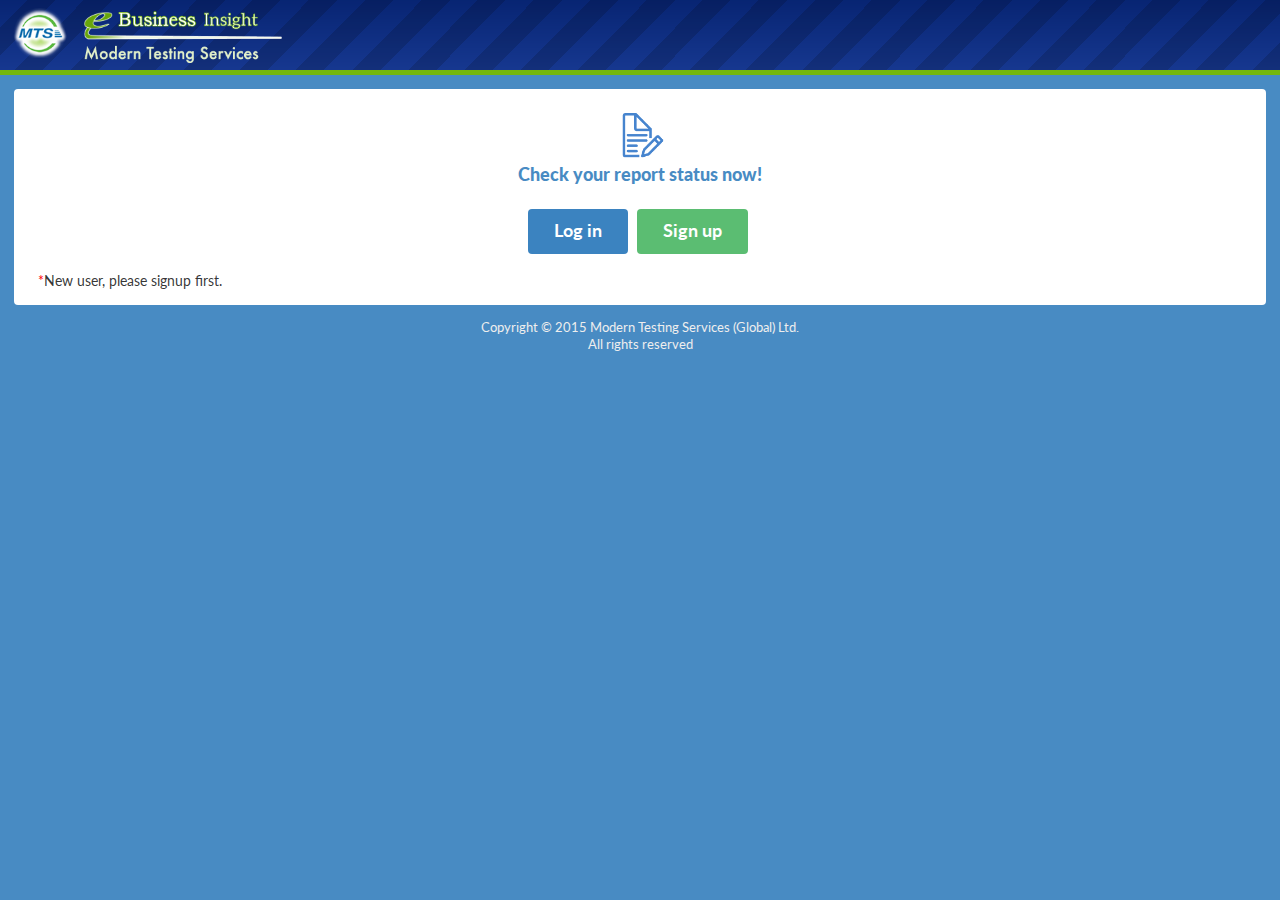
==== factory_login_selectdate.html @ 68b84e8a "added network error message" ====
<!DOCTYPE html>
<html>
<head>
	<meta http-equiv="Content-Type">
    <meta charset="utf-8">
	<title></title>
	<meta name="viewport" content="width=device-width, initial-scale=1">
	<link rel="stylesheet" href="css/style.css">
	<link rel="stylesheet" href="css/semantic.css">	
	<link rel="stylesheet" href="css/bootstrap-datetimepicker.min.css">
	<script type="text/javascript" src="backfix.min.js"></script>
	<script src="http://ajax.googleapis.com/ajax/libs/jquery/1.10.1/jquery.min.js"></script>
	<script type="text/javascript" src="js/jquery.noty.packaged.min.js"></script>	
	<style>		
	#datepicker_from, #datepicker_to {
	    background: white url(img/CalendarIconsSmallRed.png) right no-repeat;
	    padding-right: 20px;		
	}
	.fixed-dialog{
	  position: fixed;
	  top: 50px;
	  left: 50px;
	}	
	</style>
	<script type="text/javascript">
		function getUrlVars()
		{
			var vars = [], hash;
			var hashes = window.location.href.slice(window.location.href.indexOf('?') + 1).split('&');
			for(var i = 0; i < hashes.length; i++)
			{
				hash = hashes[i].split('=');
				vars.push(hash[0]);
				vars[hash[0]] = hash[1];
			}
			return vars;
		}
		bajb_backdetect.OnBack = function()
			{
				localStorage.clear();
				window.location="index.html";
				//return false;
			}
		var isLogin = localStorage.getItem('loggedin');			
			  if(!isLogin){
				$('#logout_txt').hide();
				window.location="index.html";
				//return false;
			}
        
		var client_id;
		var Client_Name;
		var search_report_no;
		var from_date;
		var to_date;
		var checkbox_value;
		var vendor_or_manufacture_id;
		var radio_search_value = "report_search"; //for storing value for selected search type i.e. date or report no
		var radio_client_vendor = "Client"; //stores value for selected client type i.e. client, vendor etc.
		var vendor_or_manufacture_type;
		var ddl_Vendor_Manufacture_value;
		$( document ).ready(function() {			
			//prevent screen bouncing
			var xStart, yStart = 0; 
			document.addEventListener('touchstart',function(e) {
				xStart = e.touches[0].screenX;
				yStart = e.touches[0].screenY;
			});
			 
			document.addEventListener('touchmove',function(e) {
				var xMovement = Math.abs(e.touches[0].screenX - xStart);
				var yMovement = Math.abs(e.touches[0].screenY - yStart);
				if((xMovement * 3) > yMovement) {
					e.preventDefault();
				}
			});		
			// End bouncing	
			
			var isLogin = localStorage.getItem('loggedin');			
			  if(!isLogin){
				$('#logout_txt').hide();
				window.location="index.html";
				//return false;
			}		
			
			//Get client drop down value
			$('#ddl_Vendor_Manufacture').on('change', function() {			  
			  ddl_Vendor_Manufacture_value = this.value;
			  
			})
			
			//show n hide on selection of date and report number radio button
			$("input[name='search']").click(function () {				
				//hide default drop down			
				$('#ddl_Vendor_Manufacture').hide();  
				//empty date fields by default
				$('#datepicker_from').val(""); 
				$('#datepicker_to').val("");
				//uncheck checkbox by default
				$("input[name='check_sub']:checked").prop('checked', false);
				radio_search_value = $(this).val();
				if(radio_search_value == 'date_search'){
					$('#report_result').hide();
					$('#no_records').hide();
					//$('input:radio[value=client]').prop('checked', true);					
					$('#lbl_search_by_date').show();
					$('#search_by_date').show();				
					$('#lbl_search_by_report').hide();
					$('#search_by_report').hide();					
				}else{
					$('#report_result').hide();
					default_check_report();
				}				
				if(radio_client_vendor == "" ){
					$('#ddl_div').hide();
				}else{
					$('#ddl_div').show();
				}				
			});
			var IsChecked;
			//show dropdown according to clients,vendors etc. radio button.
			$("input[name='check_sub']").click(function () {
				//hide dropdown by default
				$('#ddl_Vendor_Manufacture').hide();				
				//check if checkbox is clicked
				IsChecked = $("input[name='check_sub']:checked").length > 0;
				//empty dropdown if filled already
				$('#ddl_Vendor_Manufacture').empty();
				$('#report_result').hide();
								
				if(IsChecked == true){
					radio_client_vendor = $(this).val();
					$('#ddl_Vendor_Manufacture').show();
					$('#ddl_div').show();
					get_Vendor_Manufacture("","");
						
				}else{
					$('#ddl_Vendor_Manufacture').hide();
					$('#ddl_div').hide();
					radio_client_vendor = "";
					ddl_Vendor_Manufacture_value = "";
				}					
			});
						
			// get values if user back from report details page
			if(getUrlVars()["clientid"]){
				client_id = getUrlVars()["clientid"];				
			}
			if(getUrlVars()["ClientName"]){
				Client_Name = getUrlVars()["ClientName"];				
			}
			if(getUrlVars()["radio_search_value"]){
				radio_search_value = getUrlVars()["radio_search_value"];				
			}
			if(getUrlVars()["checkbox_value"]){
				checkbox_value = getUrlVars()["checkbox_value"];				
			}	
			if(getUrlVars()["report_number"]){ 
				search_report_no = getUrlVars()["report_number"];					
			}
			if(getUrlVars()["from_date"]){ 
				from_date = getUrlVars()["from_date"];
				$('#datepicker_from').val(from_date);		
			}
			if(getUrlVars()["to_date"]){ 
				to_date = getUrlVars()["to_date"];
				$('#datepicker_to').val(to_date);	
			}
			if(getUrlVars()["vendor_or_manufacture_id"]){ 
				vendor_or_manufacture_id = getUrlVars()["vendor_or_manufacture_id"];				
			}
			if(getUrlVars()["vendor_or_manufacture_type"]){ 
				vendor_or_manufacture_type = getUrlVars()["vendor_or_manufacture_type"];				
			}
			
			//check report number by default
			var radios = $('input:radio[name=search]');
			var vendor_manufector_radios = $('input:checkbox[name=check_sub]');
			if(!getUrlVars()["radio_search_value"]){
				if(radios.is(':checked') === false) {
					radios.filter('[value=report_search]').prop('checked', true);
					default_check_report();
				}
			}else{	//else checked according to data back from detailed report page		
				if(radios.is(':checked') === false && radio_search_value == 'date_search') {
					radios.filter('[value='+radio_search_value+']').prop('checked', true);
					$('#report_result').hide();
					$('#no_records').hide();
					$('input:radio[value=client]').prop('checked', true);					
					$('#lbl_search_by_date').show();
					$('#search_by_date').show();				
					$('#lbl_search_by_report').hide();
					$('#search_by_report').hide();
				//check report radio button if get back from test report page		
				}else if(radios.is(':checked') === false && radio_search_value == 'report_search'){
					radios.filter('[value='+radio_search_value+']').prop('checked', true);					
					default_check_report();
					$('#search_report').val(search_report_no);
				}
				if(vendor_or_manufacture_type == 'c' && vendor_or_manufacture_id != "") { // check vendor or manufacture radio button get back from test report page
					vendor_manufector_radios.filter('[value=Client]').prop('checked', true);					
					$('#ddl_div').show();
					$('#ddl_Vendor_Manufacture').show();
					get_Vendor_Manufacture(vendor_or_manufacture_id,vendor_or_manufacture_type);
					radio_client_vendor = "c";	
				}
			}			
			var SELECT_URL;			
			//get date from back buttn through report details page and display selected data back		
			if((from_date && to_date && radio_client_vendor) || search_report_no){								
				//var date_select_url = "http://online.mts-global.com/lims-app/WebService.asmx/ReportResult?date="+SELECT_DATE+"&clientid="+client_id;
				
				if(radio_search_value == 'report_search'){ 					
					SELECT_URL = "http://14.140.163.70:151/WebService.asmx/ReportResult_Manufacture?searchchoice=report&reportno="+search_report_no+"&datefrom=12/12/1970&clientid="+client_id+"&dateto=12/12/1970&vendor_or_manufacture_type=&CVMid=";
				} else {										
					SELECT_URL = "http://14.140.163.70:151/WebService.asmx/ReportResult_Manufacture?searchchoice=date&reportno=&datefrom="+from_date+"&dateto="+to_date+"&clientid="+client_id+"&vendor_or_manufacture_type="+radio_client_vendor+"&CVMid="+vendor_or_manufacture_id;
				}
				
				$("#loading_txt").show();
				$("#loading_txt").html("<span><img  src='img/ajax-loader3.gif' /> loading... </span>");
				$.ajax({ 
                type: 'GET',
                url: SELECT_URL,              
                success:function (data) {					
					$(data).each(function() {
						$("#loading_txt").hide();						
						if(this.report_status == '0'){
							$('#report_result').hide();
							$('#report_row').html("");
							$('#no_records').show();
							$(".table-container").hide();	
							$('#no_records').html("<span style='color:red'><img src='img/ErrorIcon.gif'/> No Record Found!</span>");
						}else{
							$(".table-container").show();
							$('#report_result').show();
							$('#no_records').hide();
							$('#no_records').html("");
							if(this.Result == null){
								this.Result = "In process";								
							}
							if(this.issuedate == null){
								this.issuedate = "N/A";								
							}
							if(this.duedate == null){
								this.duedate = "N/A";
							}
							if(this.Result == 'FAIL'){
								this.Result = "<font color=red>"+this.Result+"</font>";
							}
							var ROW;
							if(this.Status == 'OPEN'){
								ROW = "<tr style='background-color:#FFFF99;'><td style='text-align:left;width:35%'><a href='reports_detailed.html?report_no="+this.Report_Number+"&clientname="+Client_Name+"&clientid="+client_id+"&from_date="+from_date+"&to_date="+to_date+"&vendor_or_manufacture_type="+radio_client_vendor+"&vendor_or_manufacture_id="+vendor_or_manufacture_id+"&radio_search_value="+radio_search_value+"&checkbox_value="+checkbox_value+"'>"+this.Report_Number+"</a><br/>"+this.Result+"</td><td style='text-align:left;width:40%'>"+this.duedate+"<br/>"+this.issuedate+"</td><td style='text-align:left;width:25%'>"+this.Status+"</td></tr>"
							}else if(this.Status == 'ON HOLD'){								
								$('#dialog').attr('title',this.Hold_Reason);	
								//var numberreport = this.Report_Number;
								//var report = numberreport.slice(0, numberreport.lastIndexOf("-"));
								this.Status = "<a onclick=show_popup('"+this.Report_Number+"')>"+this.Status+"</a>";
								ROW = "<tr style='background-color:#FFB8B8;'><td style='text-align:left;width:35%'><a onclick=show_popup('"+this.Report_Number+"')>"+this.Report_Number+"</a><br/>"+this.Result+"</td><td style='text-align:left;width:40%'>"+this.duedate+"<br/>"+this.issuedate+"</td><td style='text-align:left;width:25%'>"+this.Status+"<br/><div id=dialog_" + this.Report_Number + " class=dialog style=display:none>Reason:<p id=hold_reason_"+this.Report_Number+">"+this.Hold_Reason+"</p>Description:<p id=hold_desc_"+this.Report_Number+">"+this.Hold_Desc+"</p></div></td></tr>";
							}else if(this.Status == 'CLOSED'){
								this.Status = 'CLOSE';
								ROW = "<tr class='positive'><td style='text-align:left;width:35%'><a href='reports_detailed.html?report_no="+this.Report_Number+"&clientname="+Client_Name+"&clientid="+client_id+"&from_date="+from_date+"&to_date="+to_date+"&vendor_or_manufacture_type="+radio_client_vendor+"&vendor_or_manufacture_id="+vendor_or_manufacture_id+"&radio_search_value="+radio_search_value+"&checkbox_value="+checkbox_value+"'>"+this.Report_Number+"</a><br/>"+this.Result+"</td><td style='text-align:left;width:40%'>"+this.duedate+"<br/>"+this.issuedate+"</td><td style='text-align:left;width:25%'>"+this.Status+"</td></tr>"
								//ROW = "<tr class='positive'><td style='text-align:left;width:35%'><a href='reports_detailed.html?report_no="+this.Report_Number+"&clientname="+Client_Name+"&clientid="+client_id+"&from_date="+from_date+"&to_date="+to_date+"'>"+this.Report_Number+"</a><br/>"+this.Result+"</td><td style='text-align:left;width:35%'>"+this.duedate+"<br/>"+this.issuedate+"</td><td style='text-align:left;width:30%'>"+this.Status+"</td></tr>"
							}else if(this.Status == 'CANCEL'){
								$('#report_result').hide();
								$('#report_row').html("");
								$('#no_records').show();
								$(".table-container").hide();	
								$('#no_records').html("<span style='color:red'><img src='img/ErrorIcon.gif'/> No Record Found!</span>");
							}														
							$('#report_row').append(ROW);
						}						 
					});                    
                },
				error: function (jqXHR, exception) { 
                   if (jqXHR.status === 0 || exception === 'timeout') {
					  show_alert('Your internet connection is unstable!');
					  $("#loading_txt").hide();	
                   } 
               }
              });
			}
			if(Client_Name != ""){
				var loggedin_as;
				var clientname = decodeURI(Client_Name);
				if(checkbox_value == 'factory'){
					loggedin_as = "Logged in as factory!";
				}
				$('#welcome_txt').html("Welcome <span style=color:blue>"+clientname+"!</span>");
				$('#loggedin_as').html("<span style=color:blue>"+loggedin_as+"</span>");
				$('#logout_txt').show();				
			}			
		 });
		
		function default_check_report(){
			radio_client_vendor = "";
			$('#search_report').val("");
			$('#report_result').hide(); //hide data table if user has already saw some data through date search
			$('#lbl_search_by_report').show();
			$('#search_by_report').show();				
			$('#lbl_search_by_date').hide();
			$('#search_by_date').hide();
			$('#no_records').hide();			
		}
		 
		 //display report details
        function getReportNo(){				
			$(".table-container").hide();			
			$('#report_result').hide();			
			$('#no_records').hide();
			$('#report_row').html("");
			var select_date = $('#datepicker').val();
			var select_date_from = $('#datepicker_from').val();
			var select_date_to = $('#datepicker_to').val();
			search_report_no = $('#search_report').val();
			
			// check validation if date search is applied	
			if(radio_search_value == 'date_search'){
				if(select_date_from == ""){
					//alert("You did not select from date!");
					show_alert('You did not select from date!');
					return false;
				}else if(select_date_to == ""){
					//alert("You did not select to date!");
					show_alert('You did not select to date!');
					return false;
				}
				$( "#datepicker_from" ).datepicker({ dateFormat: 'dd-mm-yy' });
				$( "#datepicker_to" ).datepicker({ dateFormat: 'dd-mm-yy' });			
				var start = $('#datepicker_from').datepicker('getDate')
				var end   = $('#datepicker_to').datepicker('getDate');
				var days;		
				if (start<=end) {
					days   = (end - start)/1000/60/60/24;			
				}else{
					//alert("'From date' should be greater then 'to date'");
					show_alert("'From date' should be greater then 'to date'");
					return false;
				}			
				if(days>=15){
					//alert ("You can select date maximum up to 15 days!");
					show_alert("You can select date maximum up to 15 days!");
					$("#loading_txt").hide();
					$('#datepicker_to').val("");
					$('#datepicker_to').focus();
					return false;				
				}			
			} 
			if(radio_search_value == 'report_search' && search_report_no == ""){ // check validation if report search is applied 				
				//alert("You must enter report number!");
				show_alert("You must enter report number!");
				return false;
			}
			
			//validate drop down for non client selection else client is default
			
			//if(radio_client_vendor == 'Client'){
				 ddl_Vendor_Manufacture_value = $("#ddl_Vendor_Manufacture").val();				
				if(ddl_Vendor_Manufacture_value == 'noselect'){
					var radio_client_str = 'You must select '+radio_client_vendor+ ' name';
					//alert('You must select '+radio_client_vendor+ ' name');
					show_alert(radio_client_str);
					return false;
				}
			//}
			//If click on date search and client drop down select some value
			if(radio_search_value == 'date_search'){
				if(ddl_Vendor_Manufacture_value != '' && ddl_Vendor_Manufacture_value != 'noselect' && ddl_Vendor_Manufacture_value != null){
					radio_client_vendor = "c";
				}else{
					radio_client_vendor = "";
				}
			}			
			var SELECT_URL;
			$("#loading_txt").show();
			$("#loading_txt").html("<span><img  src='img/ajax-loader3.gif' /> loading... </span>"); 				
		   //var date_select_url = "http://online.mts-global.com/lims-app/WebService.asmx/ReportResult?date="+select_date_from+"&clientid="+client_id;
		   
		   if(radio_search_value == 'report_search'){ 
				SELECT_URL = "http://14.140.163.70:151/WebService.asmx/ReportResult_Manufacture?searchchoice=report&reportno="+search_report_no+"&datefrom=12/12/1970&clientid="+client_id+"&dateto=12/12/1970&vendor_or_manufacture_type=&CVMid=";
           } else{							
				//SELECT_URL = "http://14.140.163.70:151/WebService.asmx/ReportResult?searchchoice=date&reportno=&datefrom="+select_date_from+"&dateto="+select_date_to+"&clientid="+client_id+"&vendor_or_manufacture_type="+radio_client_vendor+"&CVMid="+ddl_Vendor_Manufacture_value;
				SELECT_URL = "http://14.140.163.70:151/WebService.asmx/ReportResult_Manufacture?searchchoice=date&reportno=&datefrom="+select_date_from+"&dateto="+select_date_to+"&clientid="+client_id+"&vendor_or_manufacture_type="+radio_client_vendor+"&CVMid="+ddl_Vendor_Manufacture_value;
		   }
			$.ajax({ 
                type: 'GET',
                url: SELECT_URL,              
                  
                success:function (data) {					
					$(data).each(function() {
						$("#loading_txt").hide();						
						if(this.report_status == '0'){
							$('#report_result').hide();
							$('#report_row').html("");
							$('#no_records').show();
							$(".table-container").hide();	
							$('#no_records').html("<span style='color:red'><img src='img/ErrorIcon.gif'/> No Record Found!</span>");
						}else{
							$(".table-container").show();
							$('#report_result').show();
							$('#no_records').hide();
							$('#no_records').html("");
							if(this.Result == null){
								this.Result = "In process";								
							}
							if(this.issuedate == null){
								this.issuedate = "N/A";								
							}
							if(this.duedate == null){
								this.duedate = "N/A";
							}
							if(this.Result == 'FAIL'){
								this.Result = "<font color=red>"+this.Result+"</font>";
							}							
							var ROW;							
							if(this.Status == 'OPEN'){
								ROW = "<tr style='background-color:#FFFF99;'><td style='text-align:left;width:35%'><a href='reports_detailed.html?report_no="+this.Report_Number+"&clientname="+Client_Name+"&clientid="+client_id+"&from_date="+select_date_from+"&to_date="+select_date_to+"&vendor_or_manufacture_type="+radio_client_vendor+"&vendor_or_manufacture_id="+ddl_Vendor_Manufacture_value+"&radio_search_value="+radio_search_value+"&checkbox_value="+checkbox_value+"'>"+this.Report_Number+"</a><br/>"+this.Result+"</td><td style='text-align:left;width:40%'>"+this.duedate+"<br/>"+this.issuedate+"</td><td style='text-align:left;width:25%'>"+this.Status+"</td></tr>"
							}else if(this.Status == 'ON HOLD'){								
								$('#dialog').attr('title',this.Hold_Reason);
								//var numberreport = this.Report_Number;
								//var report = numberreport.slice(0, numberreport.lastIndexOf("-"));
								this.Status = "<a onclick=show_popup('"+this.Report_Number+"')>"+this.Status+"</a>";
								ROW = "<tr style='background-color:#FFB8B8;'><td style='text-align:left;width:35%'><a onclick=show_popup('"+this.Report_Number+"')>"+this.Report_Number+"</a><br/>"+this.Result+"</td><td style='text-align:left;width:40%'>"+this.duedate+"<br/>"+this.issuedate+"</td><td style='text-align:left;width:25%'>"+this.Status+"<br/><div id=dialog_" + this.Report_Number + " class=dialog style=display:none>Reason:<p id=hold_reason_"+this.Report_Number+">"+this.Hold_Reason+"</p>Description:<p id=hold_desc_"+this.Report_Number+">"+this.Hold_Desc+"</p></div></td></tr>";
							}else if(this.Status == 'CLOSED'){
								this.Status = 'CLOSE';
								ROW = "<tr class='positive'><td style='text-align:left;width:35%'><a href='reports_detailed.html?report_no="+this.Report_Number+"&clientname="+Client_Name+"&clientid="+client_id+"&from_date="+select_date_from+"&to_date="+select_date_to+"&vendor_or_manufacture_type="+radio_client_vendor+"&vendor_or_manufacture_id="+ddl_Vendor_Manufacture_value+"&radio_search_value="+radio_search_value+"&checkbox_value="+checkbox_value+"'>"+this.Report_Number+"</a><br/>"+this.Result+"</td><td style='text-align:left;width:40%'>"+this.duedate+"<br/>"+this.issuedate+"</td><td style='text-align:left;width:25%'>"+this.Status+"</td></tr>"
								//ROW = "<tr class='positive'><td style='text-align:left;width:35%'><a href='reports_detailed.html?report_no="+this.Report_Number+"&clientname="+Client_Name+"&clientid="+client_id+"&from_date="+select_date_from+"&to_date="+select_date_to+"'>"+this.Report_Number+"</a><br/>"+this.Result+"</td><td style='text-align:left;width:35%'>"+this.duedate+"<br/>"+this.issuedate+"</td><td style='text-align:left;width:30%'>"+this.Status+"</td></tr>"
							}else if(this.Status == 'CANCEL'){
								$('#report_result').hide();
								$('#report_row').html("");
								$('#no_records').show();
								$(".table-container").hide();	
								$('#no_records').html("<span style='color:red'><img src='img/ErrorIcon.gif'/> No Record Found!</span>");
							}							
							$('#report_row').append(ROW);
							
						}						 
					});                    
                },
				error: function (jqXHR, exception) { 
                   if (jqXHR.status === 0 || exception === 'timeout') {
					  show_alert('Your internet connection is unstable!');
					  $("#loading_txt").hide();	
                   } 
               }
            }); 				
        }
		
		//show pop up dialog for hold on status
		function show_popup(id){
			var REASON =  $("#hold_reason_"+id).html();
			var DESC =  $("#hold_desc_"+id).html();
			var hold_str= "<strong>On Hold Reason:</strong><br/>"+REASON+"<br/><br/><strong>Description:</strong><br/>"+DESC;
			$.noty.closeAll();
				var n = noty({
				text: hold_str,
				buttons: [
					{addClass: 'btn btn-primary', text: 'Ok', onClick: function($noty) {
							$noty.close();
						}
					},					
				],				
			});					
		}
				
		//populate Manufacture and Vendor drop down
        function get_Vendor_Manufacture(Id,client_type){		
			
			if(client_type != "" && client_type == 'c'){
				radio_client_vendor = "Client";
			}			
			$("#loading_txt").html("<span><img  src='img/ajax-loader3.gif' /> loading... </span>");          
		   //var date_select_url = "http://online.mts-global.com/lims-app/WebService.asmx/ReportResult?date="+select_date_from+"&clientid="+client_id;
		   //var URL = "http://14.140.163.70:151/WebService.asmx/Get_Associationed_Name?vendor_or_manufacture_type="+radio_client_vendor+"&client_id="+client_id;
			var URL = "http://14.140.163.70:151/WebService.asmx/Get_client_Name_Manufacture?vendor_or_manufacture_type=Manufacture&client_id="+client_id;;
            $.ajax({ 
                type: 'GET',
                url: URL,  
                  
                success:function (data) {					
					$(data).each(function() {					
						var select_index;
						if(this.no_client != '1'){
							if($.trim(this.Client_id) == $.trim(Id)){
								select_index =	"selected=selected";
							}else{
								select_index = " ";
							}
							
							var options = "<option value='"+$.trim(this.Client_id)+"' "+select_index+">"+this.client+"</option>";
							$(options).appendTo('#ddl_Vendor_Manufacture');
						}else{
							//alert("No Data Found!");
							show_alert('No Data Found!');
							return false;
						};						
					});
					if(Id == ""){						
						var option = "<option selected='selected' value='noselect'>select</option>";
						$(option).appendTo('#ddl_Vendor_Manufacture');	
					}					
                },
				error: function (jqXHR, exception) { 
                   if (jqXHR.status === 0 || exception === 'timeout') {
					  show_alert('Your internet connection is unstable!');
					  $("#loading_txt").hide();	
                   } 
               }
            });        
        }
		//show alert messages
		function show_alert(msg){				
			$.noty.closeAll();
				var n = noty({
				text: msg,
				buttons: [
					{addClass: 'btn btn-primary', text: 'Ok', onClick: function($noty) {
							$noty.close();								
						}
					},					
				],				
			});			
		}
		function logout(){
			localStorage.clear();
		}		
    </script>
</head>
<body>
	<header>
		<figure>
			<a href=""><img src="img/mts.png" alt=""/></a>
		</figure>
	</header>
	<main>
		<div class="container">
			<a href="index.html"><div style="float:right" id="logout_txt" onclick="logout();" style="display:none">Logout!</div></a><br/>
			<div style="float:right" id="welcome_txt"></div></br>
			<div id="loggedin_as" style="float:right"></div>
			<div class="align-center">
				<div class="ui warning form">
				    <div class="field">							
				    	<br/><input type="radio" name="search" value="report_search"/>&nbsp;Report Number
						&nbsp;<input type="radio" name="search" value="date_search"/>&nbsp;Date Range
						 <br/><br/>
						<label for="" id="lbl_search_by_date" style="display:none">Enter date to search reports...</label>
						<div class="ui action input-append date" id="search_by_date" style="display:none">
							<div style=" text-align: left;font-size: 1rem;">
							  <label for="">From:</label>&nbsp;<input type="text" id="datepicker_from" readonly>&nbsp;
							  <label for="">To:</label>&nbsp;<input type="text" id="datepicker_to" readonly>						  
							</div><br/>
							<div style="text-align: left;line-height:0.9;">
							  <input type="checkbox" name="check_sub" value="Client"/>&nbsp;&nbsp;Client
							  <!--&nbsp;&nbsp;<input type="radio" name="check_sub" value="Vendor"/>&nbsp;Vendor
							  &nbsp;&nbsp;<input type="radio" name="check_sub" value="Manufacture"/>&nbsp;Manufacturer-->	
							  <br/>
							</div>
							<br/>
							<div class="ui action input-append date" id="ddl_div" style="display:none">								
								<select id="ddl_Vendor_Manufacture"></select>
							</div>
						</div>	
						<br/>						
						<label for="" id="lbl_search_by_report">Enter report number to search reports...</label>
						<div class="ui action input input-append date" id="search_by_report">
							<input type="text" id="search_report">
						</div>						
						<br/>
						<div class="ui green button" onclick="getReportNo();" id="search_btn" >Search</div>
				    </div>
				</div>
				<div id="dialog" class="dialog" title="" style="display:none">
					<p id="hold_desc"></p>
				</div>
				<div id="loading_txt" style="display:none"></div>
				<div id="no_records" style="display:none">
				</div>				
				<table class="ui unstackable table" id="report_result" style="display:none">
				  <thead>
				    <tr>
				      <th><div id="report_no">Report No.<br/>Result</div></th>
					  <th>Est.Issue Date<br/>Logout Date</th>					
				      <th>Report<br/>Status</th>					  
				    </tr>
				  </thead>
				  <tbody id="report_row">			   	   
				  </tbody>
				   <input type="hidden" id="reloadValue" value="">
				</table>				
			</div>
		</div>
	</main>
	<footer><p class="align-center text-muted">Copyright &copy; 2015 Modern Testing Services (Global) Ltd. <br>All rights reserved</p></footer>
	
	<script src="js/semantic.js"></script>
	<script src="js/bootstrap.min.js"></script>
	<script src="js/bootstrap-datepicker.js"></script>
	<script>
		$(function() {		     
			 $("#datepicker_from,#datepicker_to").datepicker({								
				autoclose: true,
				todayHighlight: true,
				orientation: 'top',
				dateFormat: 'dd-mm-yy',	
					
			});
		  });
	</script>
</body>
</html>
---- css/style.css ----
body{
	background: #488BC3 !important;
	overflow-x: hidden;
}

header{
	background: url(../img/blue-stripes.png);
	width: 100%;
	height: 75px;
	border-bottom: 5px #74B70E solid;
	padding: 0;
	margin: 0;
}

header > figure{
	margin: 0
}

footer{
	font-size: 13px;
}

header > figure img{
	min-width: 200px;
	max-width: 100%;
	height: 60px;
	margin: 3px 10px;
}

.container{
	background: #fff;
	padding: 1em; 
	margin: 1em;
	-webkit-border-radius: 4px;
	-moz-border-radius: 4px;
	border-radius: 4px;
}

@media all and (min-width: 480px) and (max-width: 800px){
	.container.select-date{
		padding: 1em 1em 5em;
	}
}

.ui.stackable.grid{
	margin-left: 0 !important;
	margin-right: 0 !important;
}

#report-icon{
	width: 50px;
	margin: 10px auto;
	display: block;
}

#reports{
	font-size: 18px;
	font-weight: 900;
	color: #488BC3;
	line-height: 0;
	padding: 5px;
	margin-bottom: 30px;
}

.text-center{
	text-align: center;
}

.text-muted{
	color: #eee
}

.ui.button a{
	color: #fff;
}

.ui.action.input.input-append.date {
	font-size: 1.25rem;
}

.ui.form .field > label{
	text-align: left;
	font-size: 16px !important;
	padding-bottom: 5px;
}

.align-center{
	margin: 0 auto;
	text-align: center;
	display: block;
	width: 100%;
}

footer{
	padding: 0
}
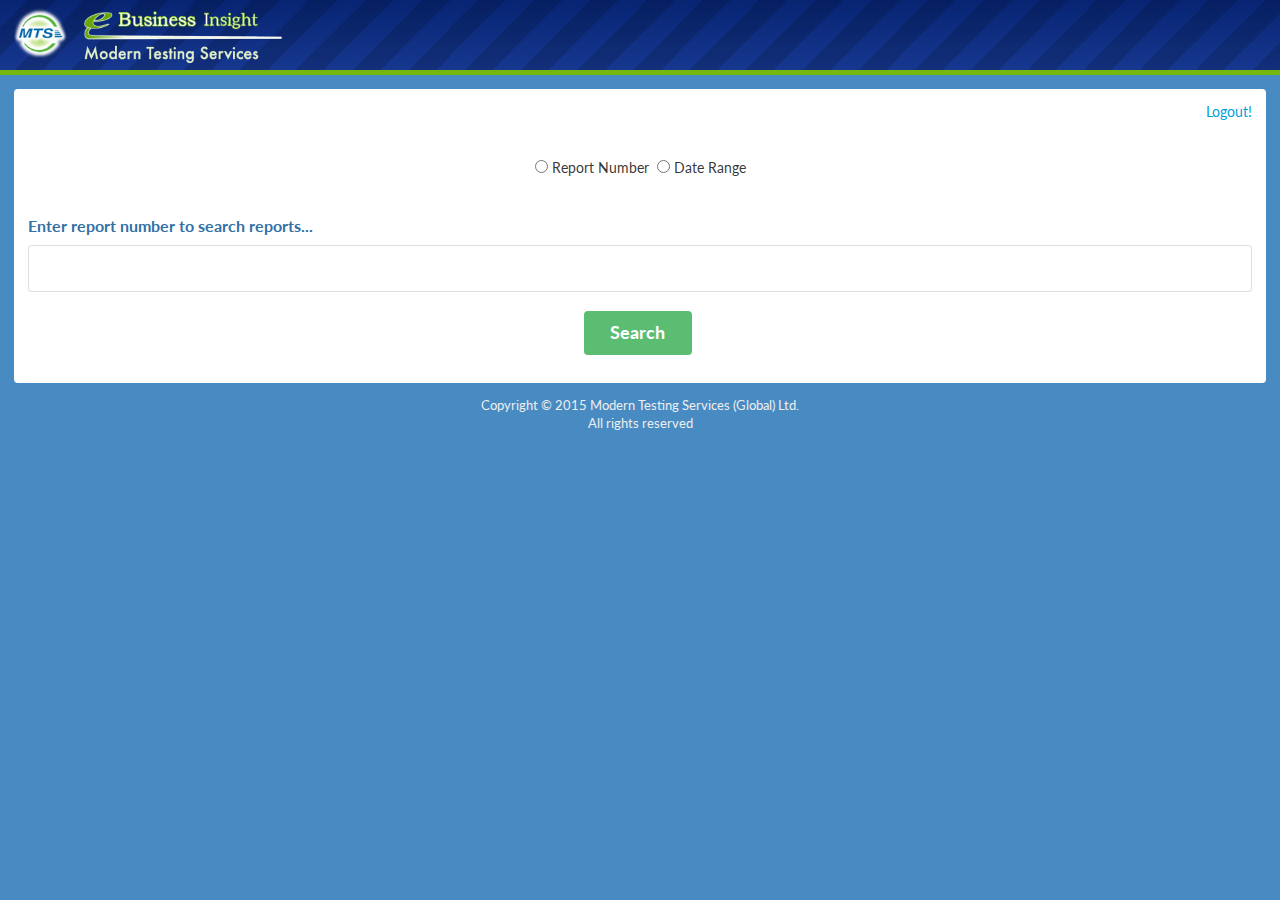
==== commit f7f231d0: "added top margin to remove status bar" ====
--- a/factory_login_selectdate.html
+++ b/factory_login_selectdate.html
@@ -23,6 +23,7 @@
 	}	
 	</style>
 	<script type="text/javascript">
+		document.body.style.marginTop = "20px";
 		function getUrlVars()
 		{
 			var vars = [], hash;
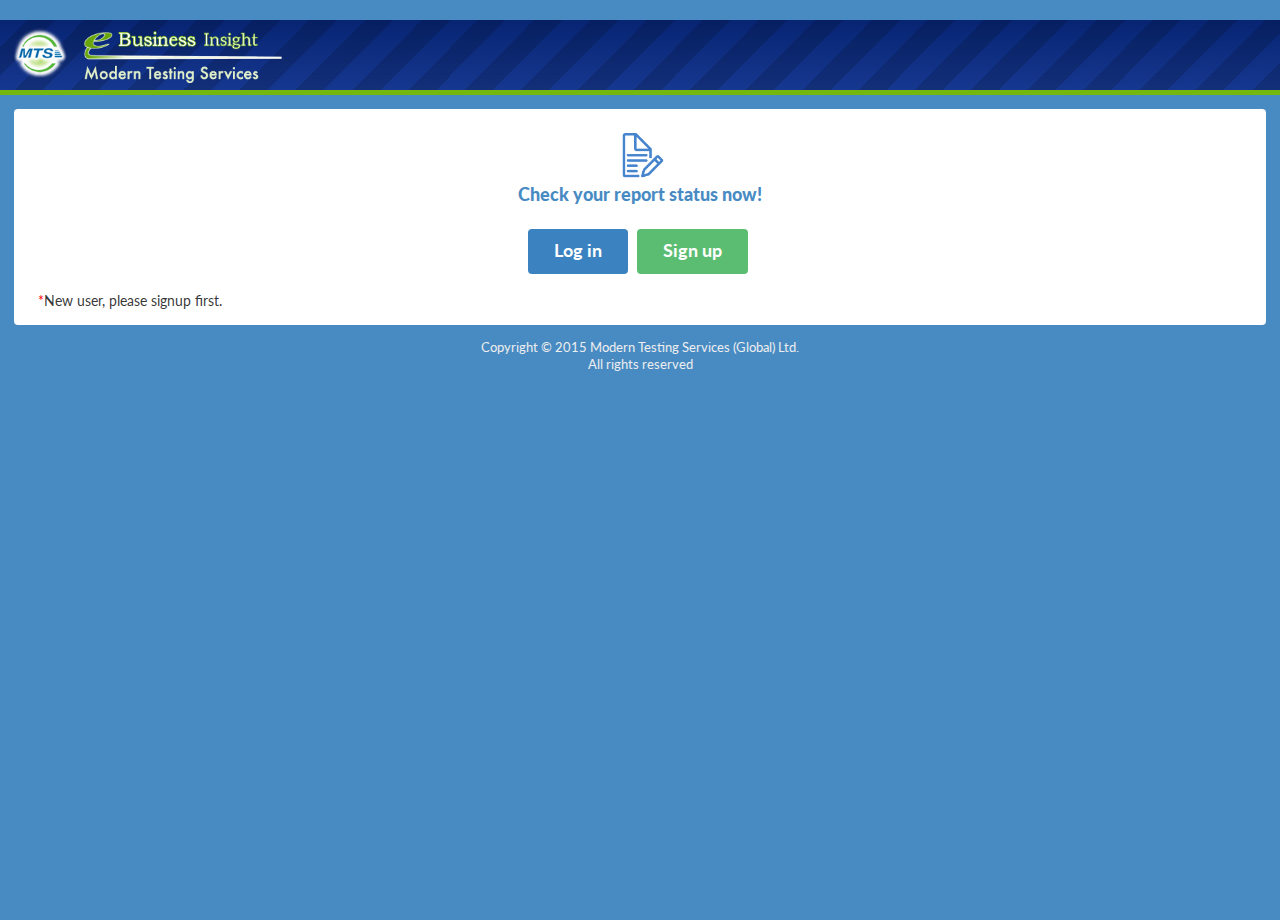
==== commit 711e4bed: "placed margin while page load" ====
--- a/factory_login_selectdate.html
+++ b/factory_login_selectdate.html
@@ -23,7 +23,6 @@
 	}	
 	</style>
 	<script type="text/javascript">
-		document.body.style.marginTop = "20px";
 		function getUrlVars()
 		{
 			var vars = [], hash;
@@ -60,7 +59,9 @@
 		var radio_client_vendor = "Client"; //stores value for selected client type i.e. client, vendor etc.
 		var vendor_or_manufacture_type;
 		var ddl_Vendor_Manufacture_value;
-		$( document ).ready(function() {			
+		$( document ).ready(function() {
+			//top margin below status bar - ios
+			document.body.style.marginTop = "20px";
 			//prevent screen bouncing
 			var xStart, yStart = 0; 
 			document.addEventListener('touchstart',function(e) {
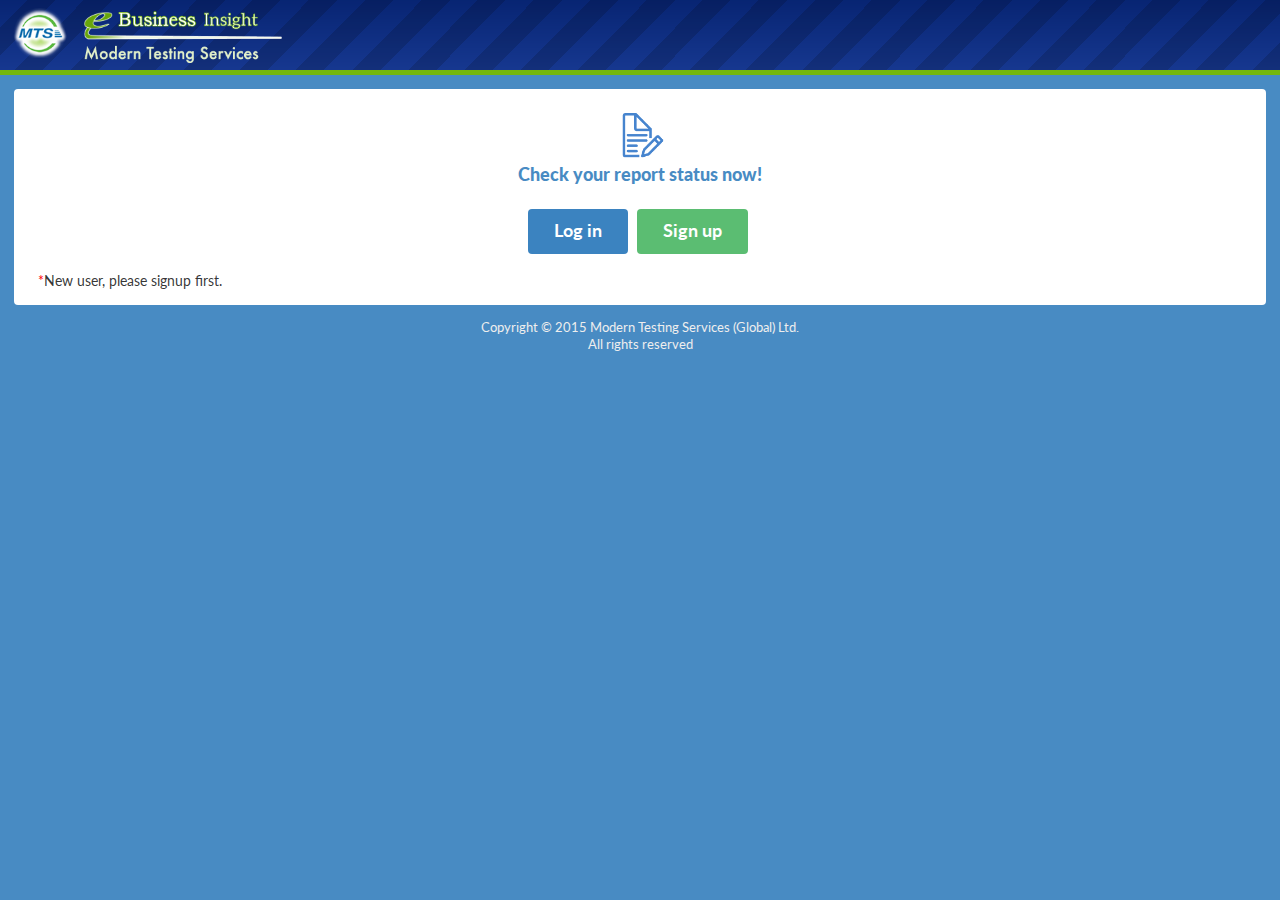
==== commit cb8e9559: "commented out top margin for android and placed rounded corner icons" ====
--- a/factory_login_selectdate.html
+++ b/factory_login_selectdate.html
@@ -61,7 +61,7 @@
 		var ddl_Vendor_Manufacture_value;
 		$( document ).ready(function() {
 			//top margin below status bar - ios
-			document.body.style.marginTop = "20px";
+			//document.body.style.marginTop = "20px";
 			//prevent screen bouncing
 			var xStart, yStart = 0; 
 			document.addEventListener('touchstart',function(e) {
@@ -213,9 +213,9 @@
 				//var date_select_url = "http://online.mts-global.com/lims-app/WebService.asmx/ReportResult?date="+SELECT_DATE+"&clientid="+client_id;
 				
 				if(radio_search_value == 'report_search'){ 					
-					SELECT_URL = "http://14.140.163.70:151/WebService.asmx/ReportResult_Manufacture?searchchoice=report&reportno="+search_report_no+"&datefrom=12/12/1970&clientid="+client_id+"&dateto=12/12/1970&vendor_or_manufacture_type=&CVMid=";
+					SELECT_URL = "http://online.mts-global.com/lims-app/WebService.asmx/ReportResult_Manufacture?searchchoice=report&reportno="+search_report_no+"&datefrom=12/12/1970&clientid="+client_id+"&dateto=12/12/1970&vendor_or_manufacture_type=&CVMid=";
 				} else {										
-					SELECT_URL = "http://14.140.163.70:151/WebService.asmx/ReportResult_Manufacture?searchchoice=date&reportno=&datefrom="+from_date+"&dateto="+to_date+"&clientid="+client_id+"&vendor_or_manufacture_type="+radio_client_vendor+"&CVMid="+vendor_or_manufacture_id;
+					SELECT_URL = "http://online.mts-global.com/lims-app/WebService.asmx/ReportResult_Manufacture?searchchoice=date&reportno=&datefrom="+from_date+"&dateto="+to_date+"&clientid="+client_id+"&vendor_or_manufacture_type="+radio_client_vendor+"&CVMid="+vendor_or_manufacture_id;
 				}
 				
 				$("#loading_txt").show();
@@ -253,9 +253,7 @@
 							if(this.Status == 'OPEN'){
 								ROW = "<tr style='background-color:#FFFF99;'><td style='text-align:left;width:35%'><a href='reports_detailed.html?report_no="+this.Report_Number+"&clientname="+Client_Name+"&clientid="+client_id+"&from_date="+from_date+"&to_date="+to_date+"&vendor_or_manufacture_type="+radio_client_vendor+"&vendor_or_manufacture_id="+vendor_or_manufacture_id+"&radio_search_value="+radio_search_value+"&checkbox_value="+checkbox_value+"'>"+this.Report_Number+"</a><br/>"+this.Result+"</td><td style='text-align:left;width:40%'>"+this.duedate+"<br/>"+this.issuedate+"</td><td style='text-align:left;width:25%'>"+this.Status+"</td></tr>"
 							}else if(this.Status == 'ON HOLD'){								
-								$('#dialog').attr('title',this.Hold_Reason);	
-								//var numberreport = this.Report_Number;
-								//var report = numberreport.slice(0, numberreport.lastIndexOf("-"));
+								$('#dialog').attr('title',this.Hold_Reason);								
 								this.Status = "<a onclick=show_popup('"+this.Report_Number+"')>"+this.Status+"</a>";
 								ROW = "<tr style='background-color:#FFB8B8;'><td style='text-align:left;width:35%'><a onclick=show_popup('"+this.Report_Number+"')>"+this.Report_Number+"</a><br/>"+this.Result+"</td><td style='text-align:left;width:40%'>"+this.duedate+"<br/>"+this.issuedate+"</td><td style='text-align:left;width:25%'>"+this.Status+"<br/><div id=dialog_" + this.Report_Number + " class=dialog style=display:none>Reason:<p id=hold_reason_"+this.Report_Number+">"+this.Hold_Reason+"</p>Description:<p id=hold_desc_"+this.Report_Number+">"+this.Hold_Desc+"</p></div></td></tr>";
 							}else if(this.Status == 'CLOSED'){
@@ -378,10 +376,10 @@
 		   //var date_select_url = "http://online.mts-global.com/lims-app/WebService.asmx/ReportResult?date="+select_date_from+"&clientid="+client_id;
 		   
 		   if(radio_search_value == 'report_search'){ 
-				SELECT_URL = "http://14.140.163.70:151/WebService.asmx/ReportResult_Manufacture?searchchoice=report&reportno="+search_report_no+"&datefrom=12/12/1970&clientid="+client_id+"&dateto=12/12/1970&vendor_or_manufacture_type=&CVMid=";
+				SELECT_URL = "http://online.mts-global.com/lims-app/WebService.asmx/ReportResult_Manufacture?searchchoice=report&reportno="+search_report_no+"&datefrom=12/12/1970&clientid="+client_id+"&dateto=12/12/1970&vendor_or_manufacture_type=&CVMid=";
            } else{							
 				//SELECT_URL = "http://14.140.163.70:151/WebService.asmx/ReportResult?searchchoice=date&reportno=&datefrom="+select_date_from+"&dateto="+select_date_to+"&clientid="+client_id+"&vendor_or_manufacture_type="+radio_client_vendor+"&CVMid="+ddl_Vendor_Manufacture_value;
-				SELECT_URL = "http://14.140.163.70:151/WebService.asmx/ReportResult_Manufacture?searchchoice=date&reportno=&datefrom="+select_date_from+"&dateto="+select_date_to+"&clientid="+client_id+"&vendor_or_manufacture_type="+radio_client_vendor+"&CVMid="+ddl_Vendor_Manufacture_value;
+				SELECT_URL = "http://online.mts-global.com/lims-app/WebService.asmx/ReportResult_Manufacture?searchchoice=date&reportno=&datefrom="+select_date_from+"&dateto="+select_date_to+"&clientid="+client_id+"&vendor_or_manufacture_type="+radio_client_vendor+"&CVMid="+ddl_Vendor_Manufacture_value;
 		   }
 			$.ajax({ 
                 type: 'GET',
@@ -417,9 +415,7 @@
 							if(this.Status == 'OPEN'){
 								ROW = "<tr style='background-color:#FFFF99;'><td style='text-align:left;width:35%'><a href='reports_detailed.html?report_no="+this.Report_Number+"&clientname="+Client_Name+"&clientid="+client_id+"&from_date="+select_date_from+"&to_date="+select_date_to+"&vendor_or_manufacture_type="+radio_client_vendor+"&vendor_or_manufacture_id="+ddl_Vendor_Manufacture_value+"&radio_search_value="+radio_search_value+"&checkbox_value="+checkbox_value+"'>"+this.Report_Number+"</a><br/>"+this.Result+"</td><td style='text-align:left;width:40%'>"+this.duedate+"<br/>"+this.issuedate+"</td><td style='text-align:left;width:25%'>"+this.Status+"</td></tr>"
 							}else if(this.Status == 'ON HOLD'){								
-								$('#dialog').attr('title',this.Hold_Reason);
-								//var numberreport = this.Report_Number;
-								//var report = numberreport.slice(0, numberreport.lastIndexOf("-"));
+								$('#dialog').attr('title',this.Hold_Reason);								
 								this.Status = "<a onclick=show_popup('"+this.Report_Number+"')>"+this.Status+"</a>";
 								ROW = "<tr style='background-color:#FFB8B8;'><td style='text-align:left;width:35%'><a onclick=show_popup('"+this.Report_Number+"')>"+this.Report_Number+"</a><br/>"+this.Result+"</td><td style='text-align:left;width:40%'>"+this.duedate+"<br/>"+this.issuedate+"</td><td style='text-align:left;width:25%'>"+this.Status+"<br/><div id=dialog_" + this.Report_Number + " class=dialog style=display:none>Reason:<p id=hold_reason_"+this.Report_Number+">"+this.Hold_Reason+"</p>Description:<p id=hold_desc_"+this.Report_Number+">"+this.Hold_Desc+"</p></div></td></tr>";
 							}else if(this.Status == 'CLOSED'){
@@ -470,10 +466,8 @@
 			if(client_type != "" && client_type == 'c'){
 				radio_client_vendor = "Client";
 			}			
-			$("#loading_txt").html("<span><img  src='img/ajax-loader3.gif' /> loading... </span>");          
-		   //var date_select_url = "http://online.mts-global.com/lims-app/WebService.asmx/ReportResult?date="+select_date_from+"&clientid="+client_id;
-		   //var URL = "http://14.140.163.70:151/WebService.asmx/Get_Associationed_Name?vendor_or_manufacture_type="+radio_client_vendor+"&client_id="+client_id;
-			var URL = "http://14.140.163.70:151/WebService.asmx/Get_client_Name_Manufacture?vendor_or_manufacture_type=Manufacture&client_id="+client_id;;
+			$("#loading_txt").html("<span><img  src='img/ajax-loader3.gif' /> loading... </span>"); 		   
+			var URL = "http://online.mts-global.com/lims-app/WebService.asmx/Get_client_Name_Manufacture?vendor_or_manufacture_type=Manufacture&client_id="+client_id;;
             $.ajax({ 
                 type: 'GET',
                 url: URL,  
